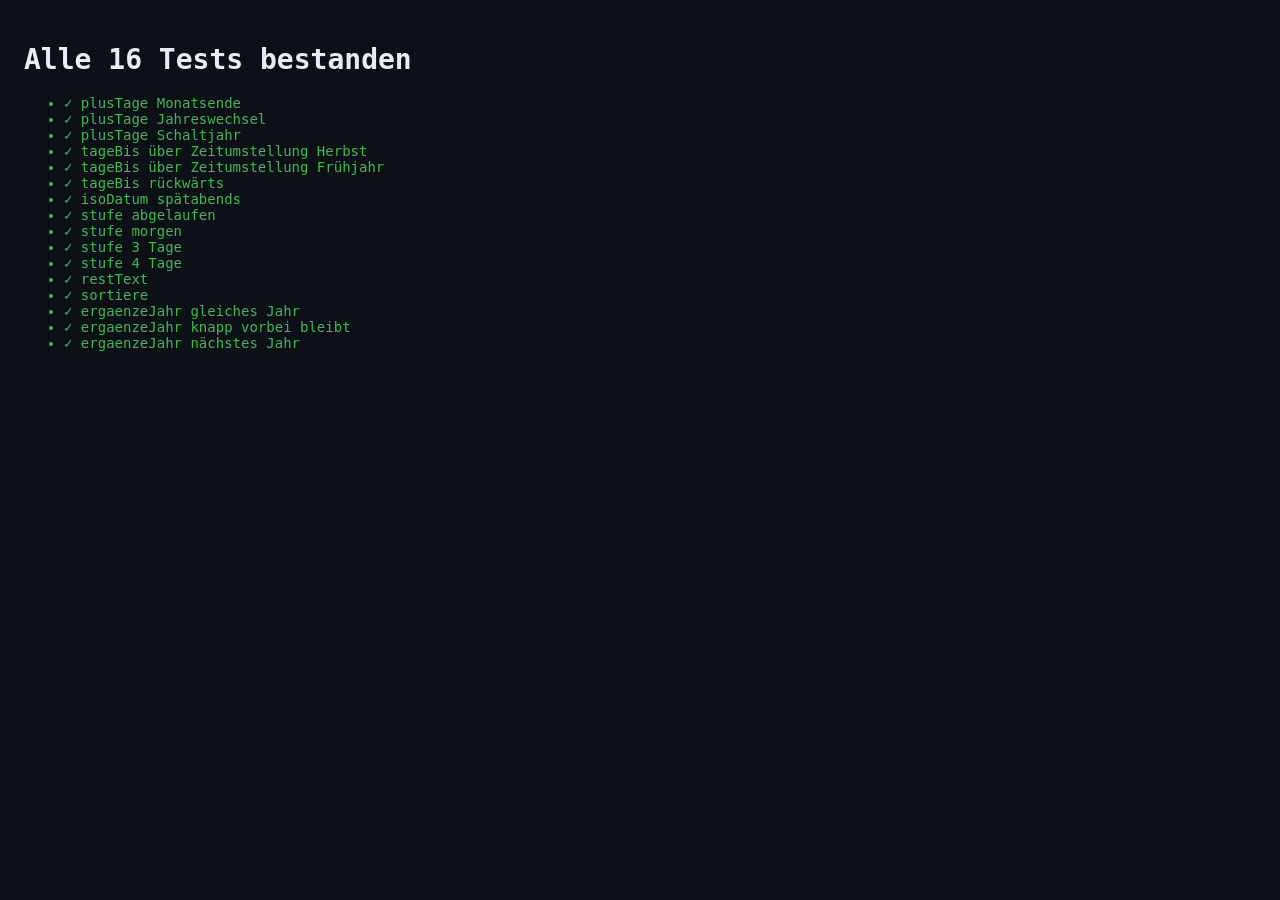
==== tests/test.html @ bff56137 "Frischfach: Kuehlschrank-PWA mit Ablaufliste, Kassenbon- und MHD-Fotoerkennung Co-Authored-By: Claud" ====
<!DOCTYPE html>
<html lang="de">
<head><meta charset="utf-8" /><title>Frischfach – Tests</title>
<style>body{font:14px monospace;background:#0d1117;color:#e6edf3;padding:16px}.ok{color:#3fb950}.fehler{color:#f85149}</style>
</head>
<body>
<h1 id="kopf">Tests laufen…</h1>
<ul id="aus"></ul>
<script type="module">
import { plusTage, tageBis, stufe, restText, sortiere, ergaenzeJahr, isoDatum } from '../js/haltbarkeit.js';

const ergebnisse = [];
function gleich(name, ist, soll){
  const ok = JSON.stringify(ist) === JSON.stringify(soll);
  ergebnisse.push({ name, ok, ist, soll });
}

// Monats- und Jahreswechsel
gleich('plusTage Monatsende', plusTage('2026-01-30', 3), '2026-02-02');
gleich('plusTage Jahreswechsel', plusTage('2026-12-30', 5), '2027-01-04');
gleich('plusTage Schaltjahr', plusTage('2028-02-28', 1), '2028-02-29');
// Zeitumstellung (25.10.2026 / 29.03.2026) darf keinen halben Tag erzeugen
gleich('tageBis über Zeitumstellung Herbst', tageBis('2026-10-27', '2026-10-24'), 3);
gleich('tageBis über Zeitumstellung Frühjahr', tageBis('2026-03-30', '2026-03-28'), 2);
gleich('tageBis rückwärts', tageBis('2026-10-20', '2026-10-26'), -6);
// Ortsdatum statt UTC: 23:30 Uhr bleibt derselbe Tag
gleich('isoDatum spätabends', isoDatum(new Date(2026, 9, 26, 23, 30)), '2026-10-26');

gleich('stufe abgelaufen', stufe(-2), 'rot');
gleich('stufe morgen', stufe(1), 'rot');
gleich('stufe 3 Tage', stufe(3), 'gelb');
gleich('stufe 4 Tage', stufe(4), 'gruen');

gleich('restText', [-3, -1, 0, 1, 5].map(restText),
  ['seit 3 Tagen abgelaufen', 'seit gestern abgelaufen', 'heute', 'morgen', 'in 5 Tagen']);

gleich('sortiere', sortiere([
  { name: 'Käse', ablauf: '2026-11-10' },
  { name: 'Milch', ablauf: '2026-10-28' },
  { name: 'Äpfel', ablauf: '2026-10-28' },
]).map(a => a.name), ['Äpfel', 'Milch', 'Käse']);

gleich('ergaenzeJahr gleiches Jahr', ergaenzeJahr(12, 11, '2026-10-26'), '2026-11-12');
gleich('ergaenzeJahr knapp vorbei bleibt', ergaenzeJahr(20, 10, '2026-10-26'), '2026-10-20');
gleich('ergaenzeJahr nächstes Jahr', ergaenzeJahr(5, 1, '2026-12-20'), '2027-01-05');

const aus = document.getElementById('aus');
for (const e of ergebnisse){
  const li = document.createElement('li');
  li.className = e.ok ? 'ok' : 'fehler';
  li.textContent = (e.ok ? '✓ ' : '✗ ') + e.name + (e.ok ? '' : ` – ist ${JSON.stringify(e.ist)}, soll ${JSON.stringify(e.soll)}`);
  aus.append(li);
}
const fehl = ergebnisse.filter(e => !e.ok).length;
document.getElementById('kopf').textContent = fehl ? `${fehl} von ${ergebnisse.length} fehlgeschlagen` : `Alle ${ergebnisse.length} Tests bestanden`;
window.testErgebnis = { gesamt: ergebnisse.length, fehl };
</script>
</body>
</html>
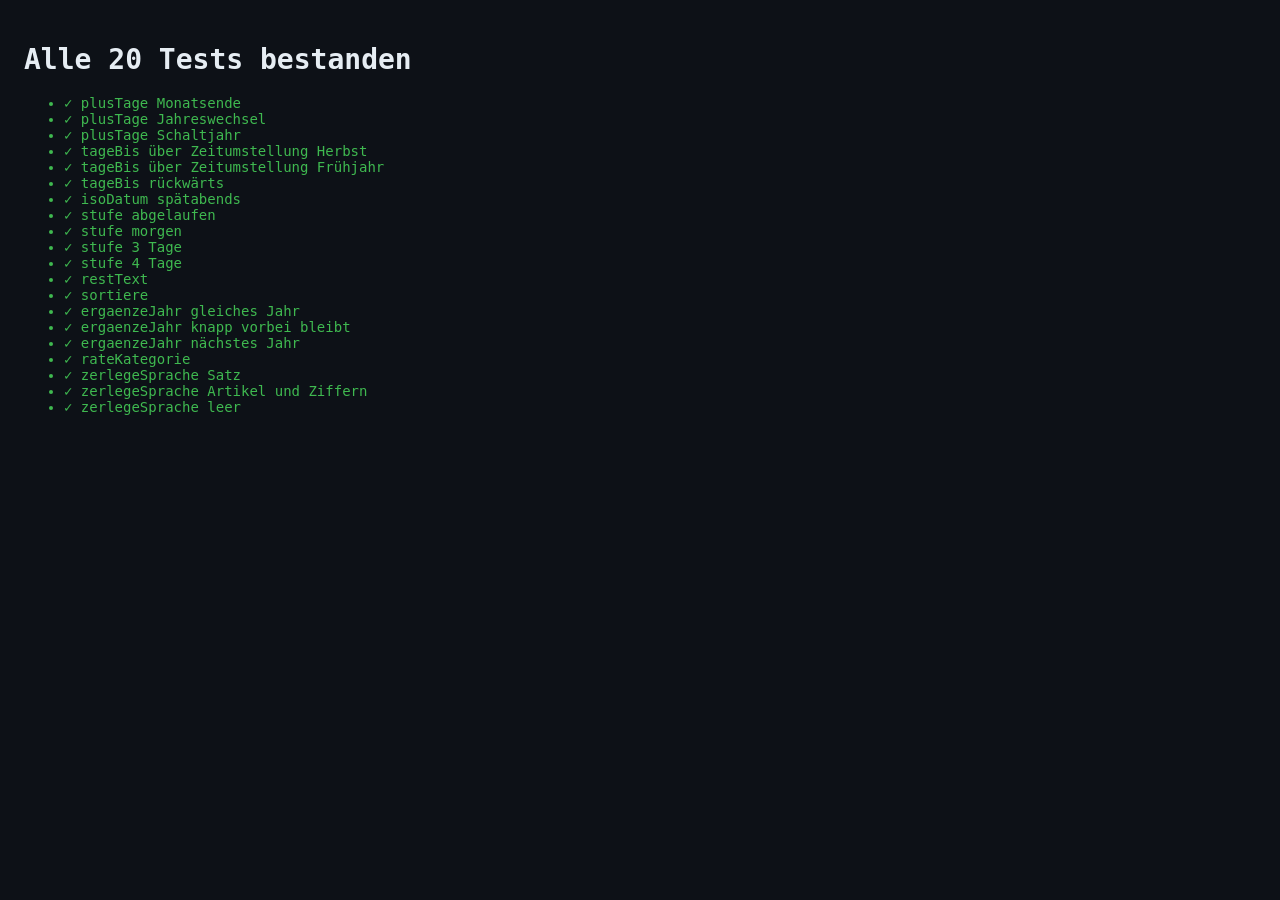
==== commit a8a162e2: "Frischfach v2: Spracheingabe (Browser-Erkennung, Zerlegung per Claude oder lokal) Co-Authored-By: Cl" ====
--- a/tests/test.html
+++ b/tests/test.html
@@ -7,7 +7,7 @@
 <h1 id="kopf">Tests laufen…</h1>
 <ul id="aus"></ul>
 <script type="module">
-import { plusTage, tageBis, stufe, restText, sortiere, ergaenzeJahr, isoDatum } from '../js/haltbarkeit.js';
+import { plusTage, tageBis, stufe, restText, sortiere, ergaenzeJahr, isoDatum, rateKategorie, zerlegeSprache } from '../js/haltbarkeit.js';
 
 const ergebnisse = [];
 function gleich(name, ist, soll){
@@ -44,6 +44,18 @@
 gleich('ergaenzeJahr knapp vorbei bleibt', ergaenzeJahr(20, 10, '2026-10-26'), '2026-10-20');
 gleich('ergaenzeJahr nächstes Jahr', ergaenzeJahr(5, 1, '2026-12-20'), '2027-01-05');
 
+gleich('rateKategorie', ['Hackfleisch', 'Hähnchenbrust', 'Eier', 'Feta', 'Reste vom Gulasch', 'Frischkäse', 'Weißwein', 'Paprika'].map(rateKategorie),
+  ['hack', 'fleisch', 'eier', 'kaese', 'reste', 'kaese', 'sonstiges', 'gemuese']);
+
+gleich('zerlegeSprache Satz', zerlegeSprache('Milch, zwei Joghurt und Reste vom Gulasch von gestern.'), [
+  { name: 'Milch', kategorie: 'milch', vorTagen: 0 },
+  { name: 'Joghurt (2)', kategorie: 'joghurt', vorTagen: 0 },
+  { name: 'Reste vom Gulasch', kategorie: 'reste', vorTagen: 1 },
+]);
+gleich('zerlegeSprache Artikel und Ziffern', zerlegeSprache('eine Gurke; 3 x Eier sowie den Schinken von vorgestern').map(a => [a.name, a.kategorie, a.vorTagen]),
+  [['Gurke', 'gemuese', 0], ['Eier (3)', 'eier', 0], ['Schinken', 'wurst', 2]]);
+gleich('zerlegeSprache leer', zerlegeSprache(' , und '), []);
+
 const aus = document.getElementById('aus');
 for (const e of ergebnisse){
   const li = document.createElement('li');
